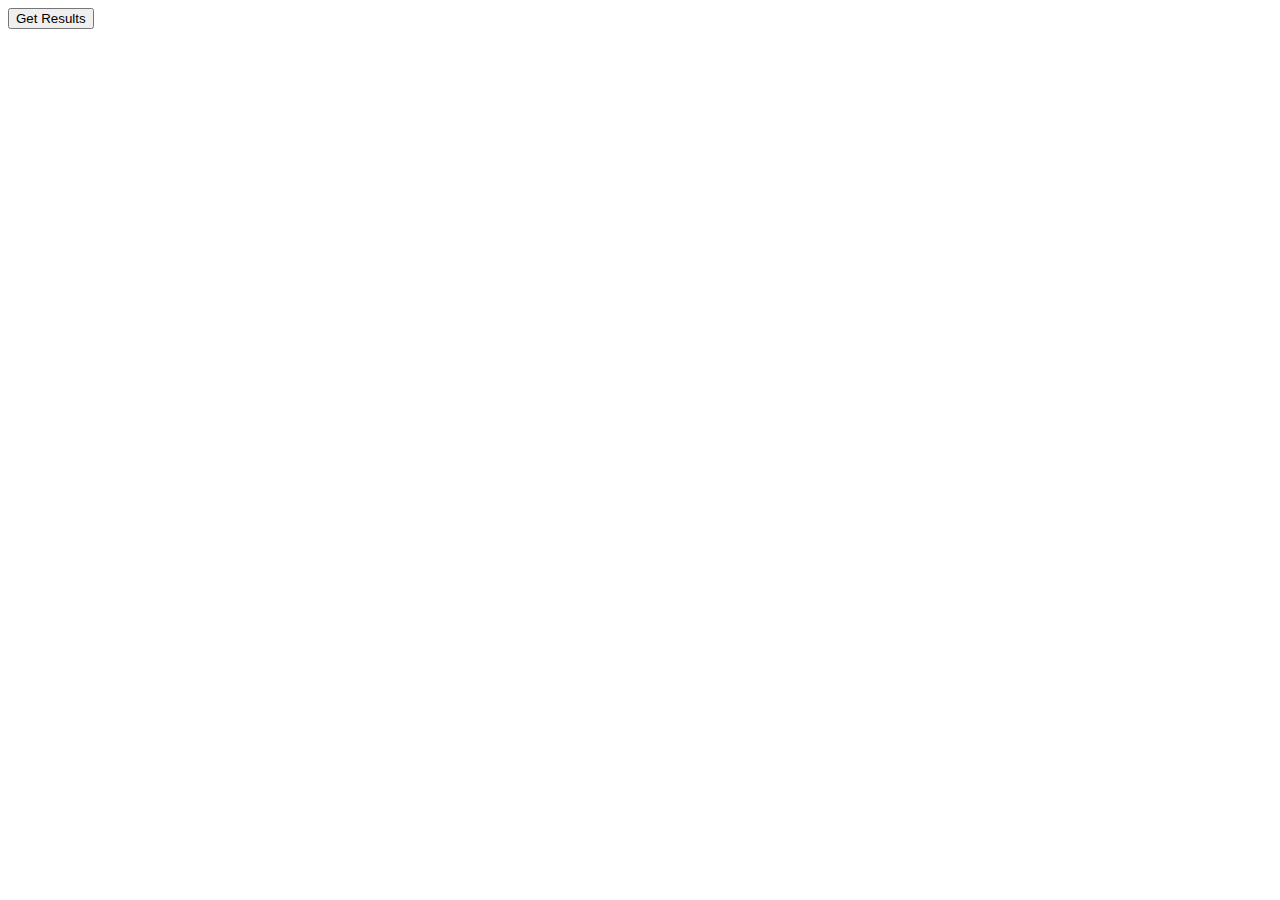
==== index.html @ 724d13c5 "ngeganti nama file html" ====
<!DOCTYPE html>
<html>
<head><title>Quiiizzzz</title></head>
<body>
    <link href="/root/Documents/Project/Undefined.css" rel="stylesheet" media="screen">
    <div id="quiz"></div>
    <button id="submit">Get Results</button>
    <div id="results"></div>
    <script src="/root/Documents/Project/Unused2.js"></script>
</body>
</html>
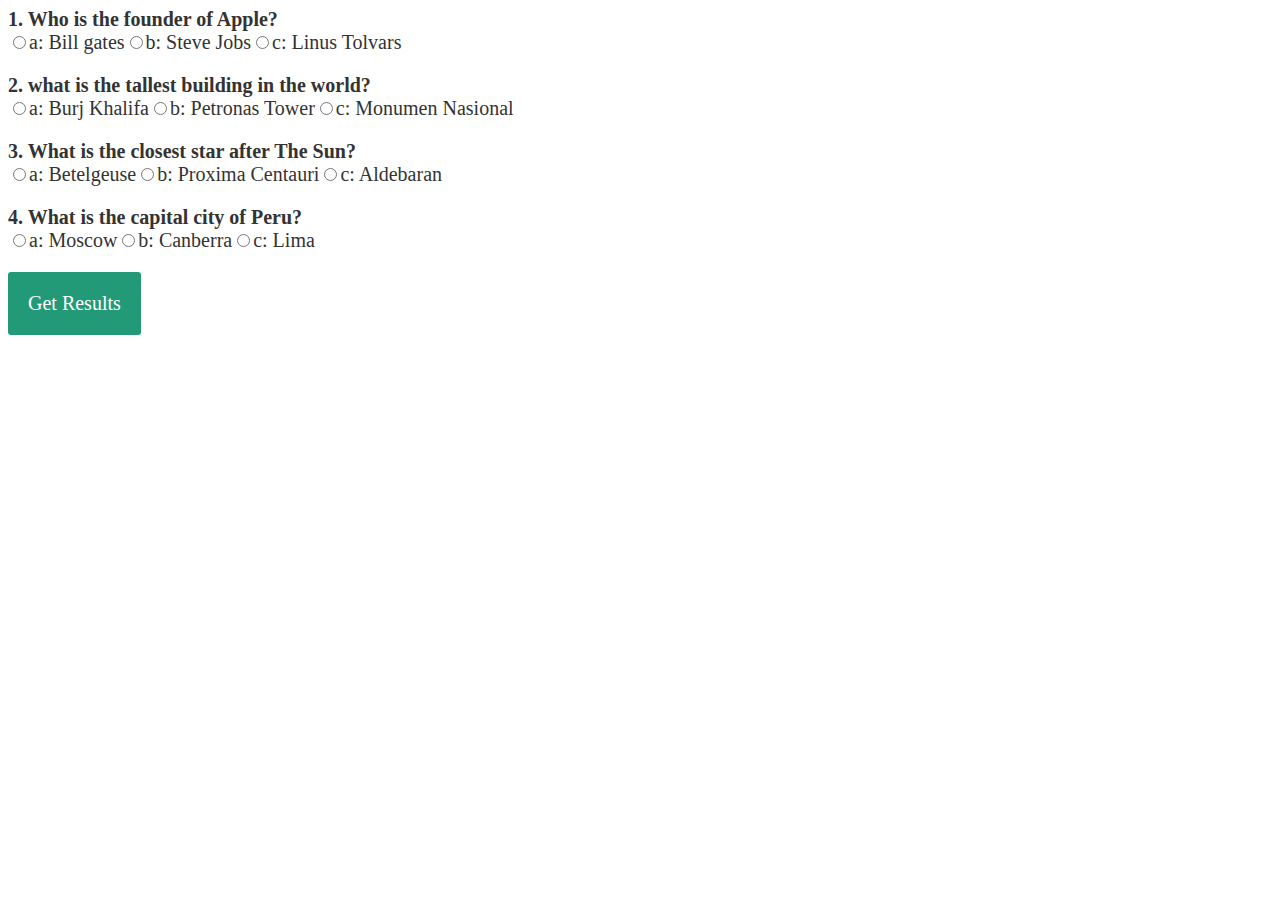
==== commit f3dde374: "final push" ====
--- a/index.html
+++ b/index.html
@@ -2,10 +2,10 @@
 <html>
 <head><title>Quiiizzzz</title></head>
 <body>
-    <link href="/root/Documents/Project/Undefined.css" rel="stylesheet" media="screen">
+    <link href="style.css" rel="stylesheet" media="screen">
     <div id="quiz"></div>
     <button id="submit">Get Results</button>
     <div id="results"></div>
-    <script src="/root/Documents/Project/Unused2.js"></script>
+    <script src="javascript.js"></script>
 </body>
 </html>--- a/style.css
+++ b/style.css
@@ -0,0 +1,28 @@
+
+
+body{
+    font-size: 20px;
+    font-family: 'Times New Roman';
+    color: #333;
+}
+.question{
+    font-weight: 600;
+}
+.answers {
+    margin-bottom: 20px;
+}
+#submit{
+    font-family: 'Comic Sans MS';
+    font-size: 20px;
+    background-color: #297;
+    color: #fff;
+    border: 0px;
+    border-radius: 3px;
+    padding: 20px;
+    cursor: pointer;
+    margin-bottom: 20px;
+}
+#submit:hover{
+    background-color: #3a8;
+}
+
